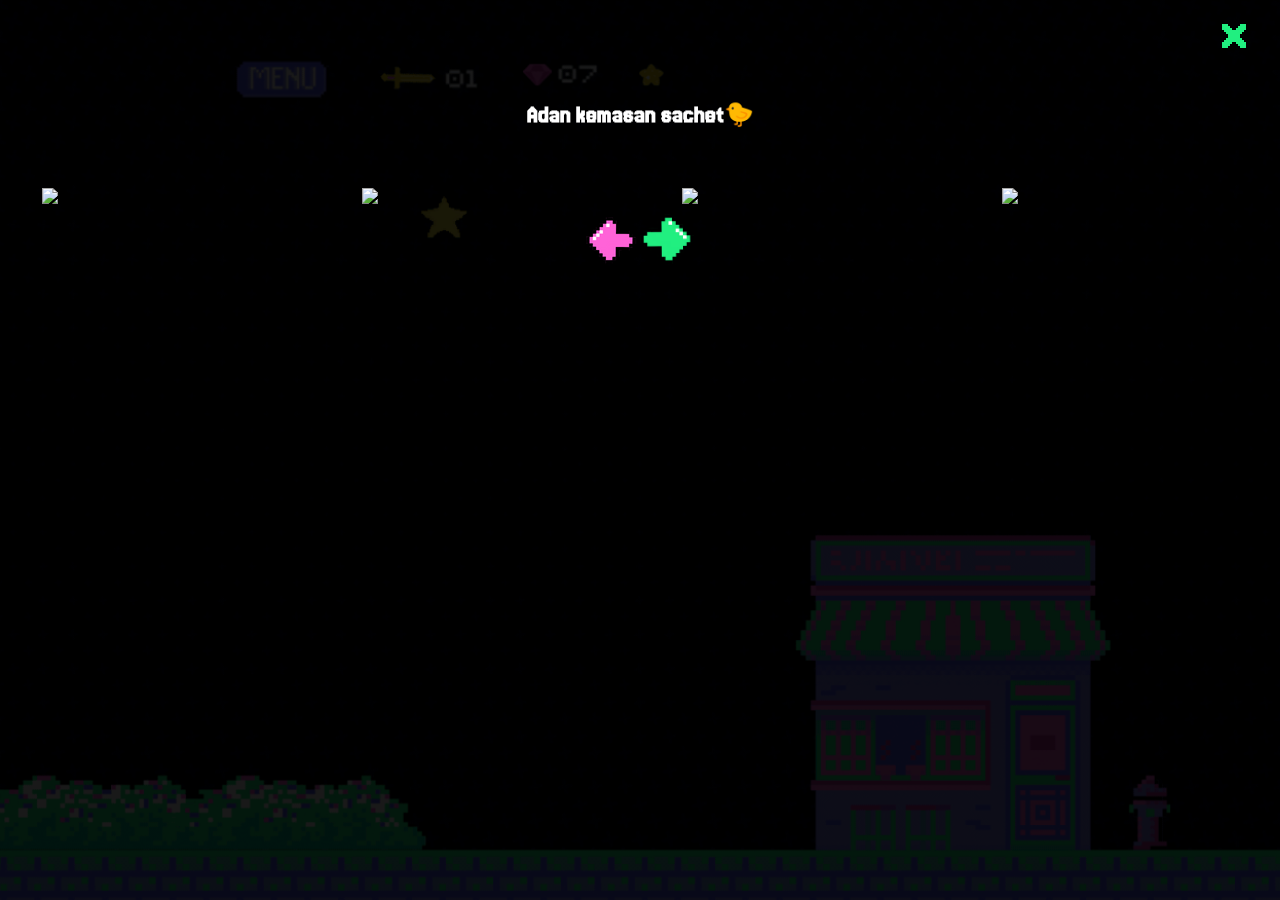
==== album.html @ bd94bb5d "Add files via upload" ====
<!DOCTYPE html>
<html lang="en">

<head>
  <meta charset="UTF-8">
  <meta name="viewport" content="width=device-width, initial-scale=1.0">
  <title>Interactive Cake and Chat</title>
  <style>
    * {
      margin: 0;
      padding: 0;
      box-sizing: border-box;
      font-family: "Jersey 20", sans-serif;
    }

    body {
      display: flex;
      align-items: top;
      height: 100vh;
      margin: 0;
      background-image: url("bgambil.gif");
      background-color: black;
      background-size: cover;
      background-repeat: no-repeat;
    }

    #menu-btn {
      position: fixed;
      top: 40px;
      left: 160px;
      z-index: 1000;
    }

    #menu-btn button {
      background-color: rgba(255, 255, 255, 0);
      color: rgba(0, 0, 0, 0);
      border: none;
    }

    .container {
      position: relative;
      width: 100%;
      text-align: center;
      margin-top: 80px;
    }

    .container img:hover {
      transform: scale(1.5);
    }

    .title {
      font-size: 2rem;
      color: #ff00ff;
      text-shadow: 2px 2px #00ff00, -2px -2px #00ffff;
      position: absolute;
      top: 10%;
      left: 50%;
      transform: translateX(-50%);
    }

    .icon {
      position: absolute;
      text-align: center;
    }

    .icon img {
      height: 64px;
    }

    .icon p {
      margin-top: 10px;
      font-size: 0.9rem;
      color: #fff;
    }

    .pesan {
      top: 30%;
      left: 15%;
    }

    .kado {
      top: 30%;
      right: 15%;
    }

    .momen {
      top: 60%;
      right: 25%;
    }

    .album {
      top: 60%;
      left: 25%;
      cursor: pointer;
    }

    .gallery-container {
      display: block;
      flex-direction: column;
      position: fixed;
      align-items: center;
      justify-content: center;
      top: 0;
      left: 0;
      width: 100%;
      height: 100%;
      background-color: rgba(0, 0, 0, 0.9);
      z-index: 2000;
      text-align: center;
    }

    #title {
      margin-top: 100px;
      margin-bottom: 50px;
      font-size: 1.5rem;
      color: #fff;
    }

    .gallery {
      display: flex;
      transition: transform 0.5s ease;
      width: 100%;
    }

    .gallery-group {
      flex: 0 0 100%;
      display: flex;
      justify-content: space-around;
    }

    .gallery img {
      width: 20%;
      cursor: pointer;
      padding: 10px;
      box-sizing: border-box;
      transition: transform 0.3s ease;
    }

    .gallery img:hover {
      transform: scale(1.1);
    }

    .gallery-container button {
      position: absolute;
      top: 50%;
      transform: translateY(-50%);
      background-color: #fff;
      color: #000;
      border: none;
      padding: 10px 20px;
      cursor: pointer;
      border-radius: 5px;
    }

    .gallery-container img#prevBtn {
      left: 10px;
      max-height: 50px;
    }

    .gallery-container img#nextBtn {
      right: 10px;
      max-height: 50px;
    }

    .gallery-container button#closeBtn {
      top: 10px;
      right: 10px;
      font-size: xx-large;
      transform: none;
      background-color: none;
      background: none;
      border: none;
      color: #21ef80;
    }
    .gallery-container button#closeBtn:hover {
  color: #f32dd5; /* Ubah warna saat dihover */
}
    .gallery-container button:hover {
      transform: scale(1.1);
    }

    .gallery-container img:hover {
      transform: scale(1.1);
    }

  </style>
<link rel="preconnect" href="https://fonts.gstatic.com" crossorigin>
<link href="https://fonts.googleapis.com/css2?family=Jersey+20&display=swap" rel="stylesheet">
</head>

<body>
  <div class="gallery-container" id="gallery-container">
    <h2 id="title">Adan Kemasan Sachet</h2>
    <div class="gallery" id="gallery">
      <!-- Grup 1 -->
      <div class="gallery-group">
        <img src="album/foto1.png" alt="Foto 1">
        <img src="album/foto2.png" alt="Foto 2">
        <img src="album/foto3.png" alt="Foto 3">
        <img src="album/foto4.png" alt="Foto 4">
      </div>
      <div class="gallery-group">
        <img src="album/foto17.png" alt="Foto 17">
        <img src="album/foto18.png" alt="Foto 18">
        <img src="album/foto19.png" alt="Foto 19">
        <img src="album/foto20.png" alt="Foto 20">
      </div>
      <!-- Grup 2 -->
      <div class="gallery-group">
        <img src="album/foto5.png" alt="Foto 5">
        <img src="album/foto6.png" alt="Foto 6">
        <img src="album/foto7.png" alt="Foto 7">
        <img src="album/foto8.png" alt="Foto 8">
      </div>
      <!-- Grup 3 -->
      <div class="gallery-group">
        <img src="album/foto9.png" alt="Foto 9">
        <img src="album/foto10.png" alt="Foto 10">
        <img src="album/foto11.png" alt="Foto 11">
        <img src="album/foto12.png" alt="Foto 12">
      </div>
      <div class="gallery-group">
        <img src="album/foto13.png" alt="Foto 13">
        <img src="album/foto14.png" alt="Foto 14">
        <img src="album/foto15.png" alt="Foto 15">
        <img src="album/foto16.png" alt="Foto 16">
      </div>
      <div class="gallery-group">
        <img src="album/foto21.png" alt="Foto 13">
        <img src="album/foto22.png" alt="Foto 14">
        <img src="album/foto23.png" alt="Foto 15">
        <img src="album/foto24.png" alt="Foto 16">
      </div>
    </div>
    <img id="prevBtn" src="prev.png">
    <img id="nextBtn" src="next2.png">
    <button id="closeBtn" onclick="window.location.href='hadiah.html'">🗙</button>
  </div>
  <audio id="audioPlayer" src="aroma.mp3" type="audio/mpeg" autoplay></audio>
  
  </div>

  <script>
    const galleryContainer = document.getElementById('gallery-container');
    const closeBtn = document.getElementById('closeBtn');
    const gallery = document.getElementById('gallery');
    const prevBtn = document.getElementById('prevBtn');
    const nextBtn = document.getElementById('nextBtn');
    const title = document.getElementById('title');
    const titles = ["Adan kemasan sachet🐤", "Adan kemasan sachet (tapi berbagai skin)🧜‍♂️", "Adan kulbet🥶", "Adanjayyyy👺", "Adan & Ifa uwuwuwu❤️‍🔥","Adan's Day⋆ ˚｡⋆୨♡୧⋆ ˚｡⋆"];
    const groups = document.querySelectorAll('.gallery-group');
    let currentIndex = 0;

    // Open Gallery
    // Tombol Album - Tampilkan gallery-container
    // Close Gallery
    closeBtn.addEventListener('click', () => {
      galleryContainer.style.display = 'none';
    });

    function updateGallery() {
      const groupWidth = gallery.offsetWidth;
      gallery.style.transform = `translateX(-${currentIndex * groupWidth}px)`;
      title.textContent = titles[currentIndex];
    }

    prevBtn.addEventListener('click', () => {
      if (currentIndex > 0) {
        currentIndex--;
        updateGallery();
      }
    });

    nextBtn.addEventListener('click', () => {
      if (currentIndex < groups.length - 1) {
        currentIndex++;
        updateGallery();
      }
    });

    updateGallery();
  </script>
</body>

</html>
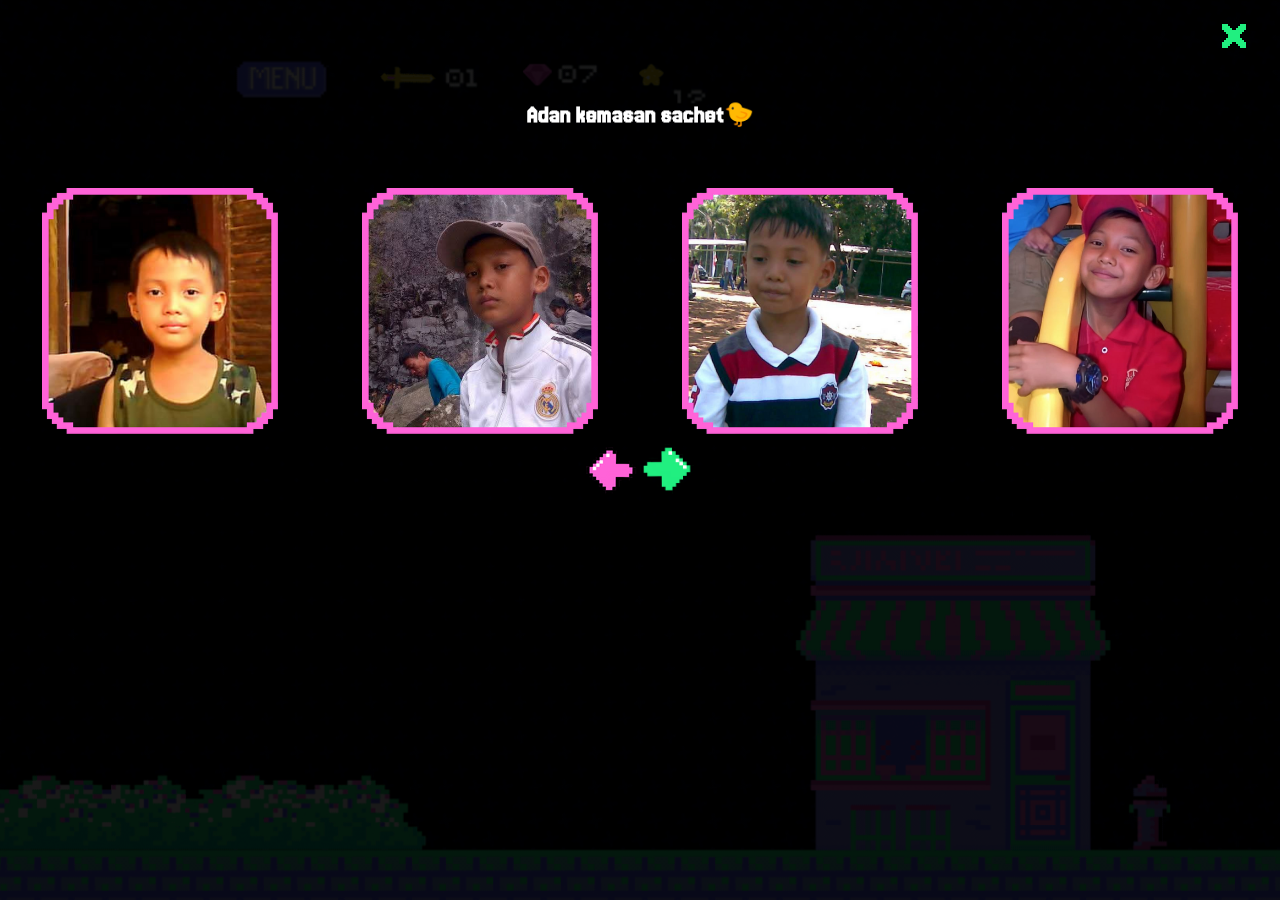
==== commit 6508375d: "Update album.html" ====
--- a/album.html
+++ b/album.html
@@ -4,7 +4,7 @@
 <head>
   <meta charset="UTF-8">
   <meta name="viewport" content="width=device-width, initial-scale=1.0">
-  <title>Interactive Cake and Chat</title>
+  <title>Album kita</title>
   <style>
     * {
       margin: 0;
@@ -282,4 +282,4 @@
   </script>
 </body>
 
-</html>+</html>
